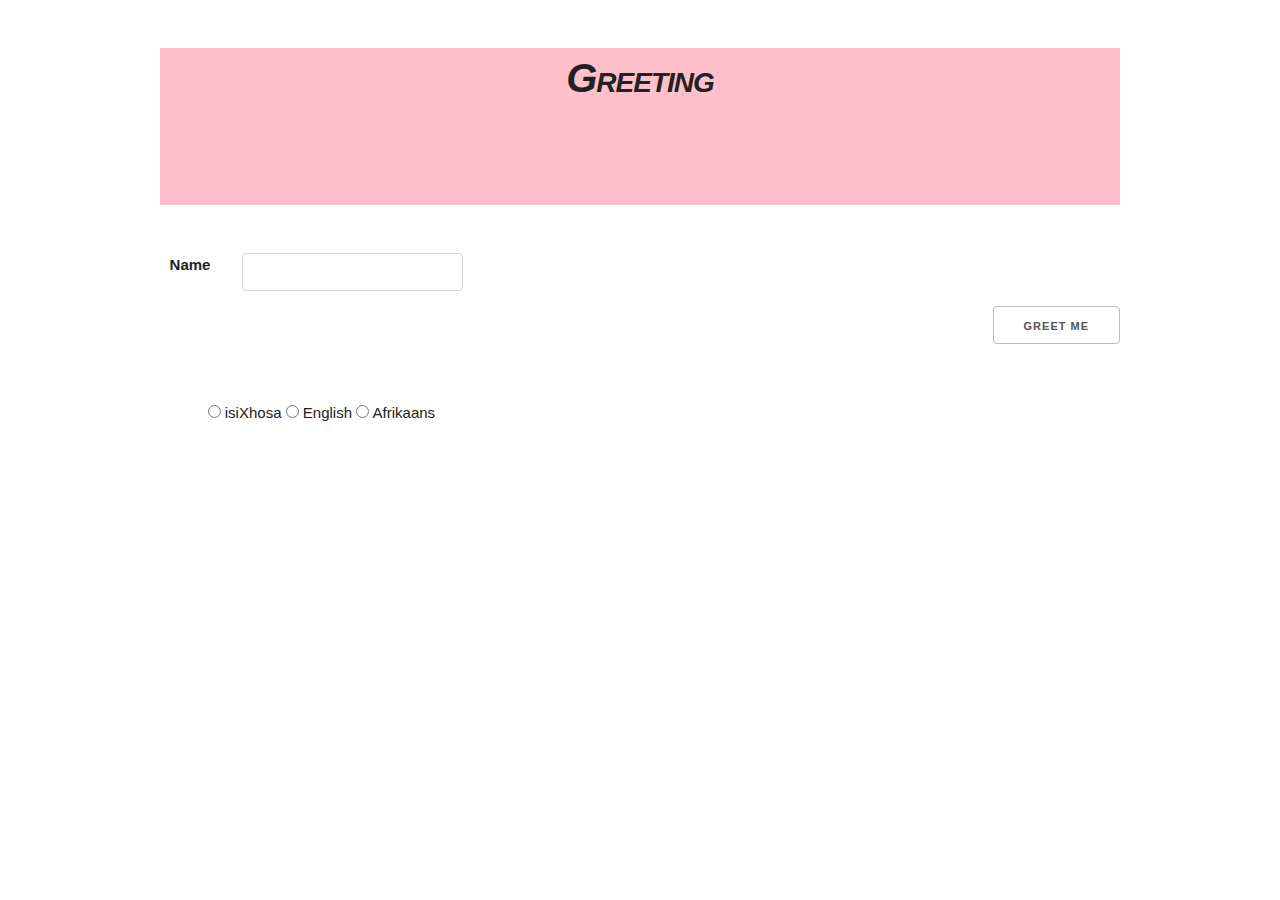
==== index.html @ 953e9e21 "html done, need to start on js" ====
<!DOCTYPE html>
<html lang="en">
<head>
  <!-- Basic Page Needs
  –––––––––––––––––––––––––––––––––––––––––––––––––– -->
  <meta charset="utf-8">
  <title>Greetings Exercise</title>
  <meta name="description" content="">
  <meta name="author" content="">
  <script src="greet.js"></script>

  <!-- Mobile Specific Metas
  –––––––––––––––––––––––––––––––––––––––––––––––––– -->
  <meta name="viewport" content="width=device-width, initial-scale=1">

  <!-- FONT
  –––––––––––––––––––––––––––––––––––––––––––––––––– -->
  <!-- <link href="//fonts.googleapis.com/css?family=Raleway:400,300,600" rel="stylesheet" type="text/css"> -->

  <!-- CSS
  –––––––––––––––––––––––––––––––––––––––––––––––––– -->
  <link rel="stylesheet" href="css/normalize.css">
  <link rel="stylesheet" href="css/skeleton.css">
  <link rel="stylesheet" href="css/greet.css">
  <!-- <style media="screen">
    .header{
      background-image: url("portfolio/images/background-pattern-18.jpg");
    }
  </style> -->


  <!-- Favicon
  –––––––––––––––––––––––––––––––––––––––––––––––––– -->
  <link rel="icon" type="image/png" href="images/favicon.png">
  <link rel="stylesheet" href="https://cdnjs.cloudflare.com/ajax/libs/font-awesome/4.7.0/css/font-awesome.min.css">
</head>
<body>

  <!-- Primary Page Layout
  –––––––––––––––––––––––––––––––––––––––––––––––––– -->
<div class="container">
<div class="header">
  <div class="row">
  <div class="twelve columns">
    <h1>Greeting</h1>
  </div>
  </div>
</div>
<div class="content">
<div class="row">
  <div class="one columns">
    <label for="">Name</label>
  </div>
  <div class "ten columns">
    <input type="text" name="" value="" placeholder="" class="userName">
  </div>
</div>
<div class="body">
  <div class="twelve columns">
    <button>Greet Me</button>
  </div>
</div>
<div class="footer">
  <div class="row">
  <div class="six columns">
    <span class"dis"></span>
  </div>
  <div class="six columns">
    <input type="radio" name="language" class="isiXhosaRadio" value="isiXhosa">
    <span class="label-body">isiXhosa</span>
    <input type="radio" name="language" class="englishRadio" value="english">
    <span class="label-body">English</span>
    <input type="radio" name="language" class="afriRadio" value="afrikaans">
    <span class="label-body">Afrikaans</span>
  </div>
</div>
</div>
</div>
</div>
</div>
<!-- End Document
  –––––––––––––––––––––––––––––––––––––––––––––––––– -->
</body>
</html>
---- css/skeleton.css ----
/*
* Skeleton V2.0.4
* Copyright 2014, Dave Gamache
* www.getskeleton.com
* Free to use under the MIT license.
* http://www.opensource.org/licenses/mit-license.php
* 12/29/2014
*/


/* Table of contents
––––––––––––––––––––––––––––––––––––––––––––––––––
- Grid
- Base Styles
- Typography
- Links
- Buttons
- Forms
- Lists
- Code
- Tables
- Spacing
- Utilities
- Clearing
- Media Queries
*/


/* Grid
–––––––––––––––––––––––––––––––––––––––––––––––––– */
.container {
  position: relative;
  width: 100%;
  max-width: 960px;
  margin: 0 auto;
  padding: 0 20px;
  box-sizing: border-box; }
.column,
.columns {
  width: 100%;
  float: left;
  box-sizing: border-box; }

/* For devices larger than 400px */
@media (min-width: 400px) {
  .container {
    width: 85%;
    padding: 0; }
}

/* For devices larger than 550px */
@media (min-width: 550px) {
  .container {
    width: 80%; }
  .column,
  .columns {
    margin-left: 4%; }
  .column:first-child,
  .columns:first-child {
    margin-left: 0; }

  .one.column,
  .one.columns                    { width: 4.66666666667%; }
  .two.columns                    { width: 13.3333333333%; }
  .three.columns                  { width: 22%;            }
  .four.columns                   { width: 30.6666666667%; }
  .five.columns                   { width: 39.3333333333%; }
  .six.columns                    { width: 48%;            }
  .seven.columns                  { width: 56.6666666667%; }
  .eight.columns                  { width: 65.3333333333%; }
  .nine.columns                   { width: 74.0%;          }
  .ten.columns                    { width: 82.6666666667%; }
  .eleven.columns                 { width: 91.3333333333%; }
  .twelve.columns                 { width: 100%; margin-left: 0; }

  .one-third.column               { width: 30.6666666667%; }
  .two-thirds.column              { width: 65.3333333333%; }

  .one-half.column                { width: 48%; }

  /* Offsets */
  .offset-by-one.column,
  .offset-by-one.columns          { margin-left: 8.66666666667%; }
  .offset-by-two.column,
  .offset-by-two.columns          { margin-left: 17.3333333333%; }
  .offset-by-three.column,
  .offset-by-three.columns        { margin-left: 26%;            }
  .offset-by-four.column,
  .offset-by-four.columns         { margin-left: 34.6666666667%; }
  .offset-by-five.column,
  .offset-by-five.columns         { margin-left: 43.3333333333%; }
  .offset-by-six.column,
  .offset-by-six.columns          { margin-left: 52%;            }
  .offset-by-seven.column,
  .offset-by-seven.columns        { margin-left: 60.6666666667%; }
  .offset-by-eight.column,
  .offset-by-eight.columns        { margin-left: 69.3333333333%; }
  .offset-by-nine.column,
  .offset-by-nine.columns         { margin-left: 78.0%;          }
  .offset-by-ten.column,
  .offset-by-ten.columns          { margin-left: 86.6666666667%; }
  .offset-by-eleven.column,
  .offset-by-eleven.columns       { margin-left: 95.3333333333%; }

  .offset-by-one-third.column,
  .offset-by-one-third.columns    { margin-left: 34.6666666667%; }
  .offset-by-two-thirds.column,
  .offset-by-two-thirds.columns   { margin-left: 69.3333333333%; }

  .offset-by-one-half.column,
  .offset-by-one-half.columns     { margin-left: 52%; }

}


/* Base Styles
–––––––––––––––––––––––––––––––––––––––––––––––––– */
/* NOTE
html is set to 62.5% so that all the REM measurements throughout Skeleton
are based on 10px sizing. So basically 1.5rem = 15px :) */
html {
  font-size: 62.5%; }
body {
  font-size: 1.5em; /* currently ems cause chrome bug misinterpreting rems on body element */
  line-height: 1.6;
  font-weight: 400;
  font-family: "Raleway", "HelveticaNeue", "Helvetica Neue", Helvetica, Arial, sans-serif;
  color: #222; }


/* Typography
–––––––––––––––––––––––––––––––––––––––––––––––––– */
h1, h2, h3, h4, h5, h6 {
  margin-top: 0;
  margin-bottom: 2rem;
  font-weight: 300; }
h1 { font-size: 4.0rem; line-height: 1.2;  letter-spacing: -.1rem;}
h2 { font-size: 3.6rem; line-height: 1.25; letter-spacing: -.1rem; }
h3 { font-size: 3.0rem; line-height: 1.3;  letter-spacing: -.1rem; }
h4 { font-size: 2.4rem; line-height: 1.35; letter-spacing: -.08rem; }
h5 { font-size: 1.8rem; line-height: 1.5;  letter-spacing: -.05rem; }
h6 { font-size: 1.5rem; line-height: 1.6;  letter-spacing: 0; }

/* Larger than phablet */
@media (min-width: 550px) {
  h1 { font-size: 5.0rem; }
  h2 { font-size: 4.2rem; }
  h3 { font-size: 3.6rem; }
  h4 { font-size: 3.0rem; }
  h5 { font-size: 2.4rem; }
  h6 { font-size: 1.5rem; }
}

p {
  margin-top: 0; }


/* Links
–––––––––––––––––––––––––––––––––––––––––––––––––– */
a {
  color: #1EAEDB; }
a:hover {
  color: #0FA0CE; }


/* Buttons
–––––––––––––––––––––––––––––––––––––––––––––––––– */
.button,
button,
input[type="submit"],
input[type="reset"],
input[type="button"] {
  display: inline-block;
  height: 38px;
  padding: 0 30px;
  color: #555;
  text-align: center;
  font-size: 11px;
  font-weight: 600;
  line-height: 38px;
  letter-spacing: .1rem;
  text-transform: uppercase;
  text-decoration: none;
  white-space: nowrap;
  background-color: transparent;
  border-radius: 4px;
  border: 1px solid #bbb;
  cursor: pointer;
  box-sizing: border-box; }
.button:hover,
button:hover,
input[type="submit"]:hover,
input[type="reset"]:hover,
input[type="button"]:hover,
.button:focus,
button:focus,
input[type="submit"]:focus,
input[type="reset"]:focus,
input[type="button"]:focus {
  color: #333;
  border-color: #888;
  outline: 0; }
.button.button-primary,
button.button-primary,
input[type="submit"].button-primary,
input[type="reset"].button-primary,
input[type="button"].button-primary {
  color: #FFF;
  background-color: #33C3F0;
  border-color: #33C3F0; }
.button.button-primary:hover,
button.button-primary:hover,
input[type="submit"].button-primary:hover,
input[type="reset"].button-primary:hover,
input[type="button"].button-primary:hover,
.button.button-primary:focus,
button.button-primary:focus,
input[type="submit"].button-primary:focus,
input[type="reset"].button-primary:focus,
input[type="button"].button-primary:focus {
  color: #FFF;
  background-color: #1EAEDB;
  border-color: #1EAEDB; }


/* Forms
–––––––––––––––––––––––––––––––––––––––––––––––––– */
input[type="email"],
input[type="number"],
input[type="search"],
input[type="text"],
input[type="tel"],
input[type="url"],
input[type="password"],
textarea,
select {
  height: 38px;
  padding: 6px 10px; /* The 6px vertically centers text on FF, ignored by Webkit */
  background-color: #fff;
  border: 1px solid #D1D1D1;
  border-radius: 4px;
  box-shadow: none;
  box-sizing: border-box; }
/* Removes awkward default styles on some inputs for iOS */
input[type="email"],
input[type="number"],
input[type="search"],
input[type="text"],
input[type="tel"],
input[type="url"],
input[type="password"],
textarea {
  -webkit-appearance: none;
     -moz-appearance: none;
          appearance: none; }
textarea {
  min-height: 65px;
  padding-top: 6px;
  padding-bottom: 6px; }
input[type="email"]:focus,
input[type="number"]:focus,
input[type="search"]:focus,
input[type="text"]:focus,
input[type="tel"]:focus,
input[type="url"]:focus,
input[type="password"]:focus,
textarea:focus,
select:focus {
  border: 1px solid #33C3F0;
  outline: 0; }
label,
legend {
  display: block;
  margin-bottom: .5rem;
  font-weight: 600; }
fieldset {
  padding: 0;
  border-width: 0; }
input[type="checkbox"],
input[type="radio"] {
  display: inline; }
label > .label-body {
  display: inline-block;
  margin-left: .5rem;
  font-weight: normal; }


/* Lists
–––––––––––––––––––––––––––––––––––––––––––––––––– */
ul {
  list-style: circle inside; }
ol {
  list-style: decimal inside; }
ol, ul {
  padding-left: 0;
  margin-top: 0; }
ul ul,
ul ol,
ol ol,
ol ul {
  margin: 1.5rem 0 1.5rem 3rem;
  font-size: 90%; }
li {
  margin-bottom: 1rem; }


/* Code
–––––––––––––––––––––––––––––––––––––––––––––––––– */
code {
  padding: .2rem .5rem;
  margin: 0 .2rem;
  font-size: 90%;
  white-space: nowrap;
  background: #F1F1F1;
  border: 1px solid #E1E1E1;
  border-radius: 4px; }
pre > code {
  display: block;
  padding: 1rem 1.5rem;
  white-space: pre; }


/* Tables
–––––––––––––––––––––––––––––––––––––––––––––––––– */
th,
td {
  padding: 12px 15px;
  text-align: left;
  border-bottom: 1px solid #E1E1E1; }
th:first-child,
td:first-child {
  padding-left: 0; }
th:last-child,
td:last-child {
  padding-right: 0; }


/* Spacing
–––––––––––––––––––––––––––––––––––––––––––––––––– */
button,
.button {
  margin-bottom: 1rem; }
input,
textarea,
select,
fieldset {
  margin-bottom: 1.5rem; }
pre,
blockquote,
dl,
figure,
table,
p,
ul,
ol,
form {
  margin-bottom: 2.5rem; }


/* Utilities
–––––––––––––––––––––––––––––––––––––––––––––––––– */
.u-full-width {
  width: 100%;
  box-sizing: border-box; }
.u-max-full-width {
  max-width: 100%;
  box-sizing: border-box; }
.u-pull-right {
  float: right; }
.u-pull-left {
  float: left; }


/* Misc
–––––––––––––––––––––––––––––––––––––––––––––––––– */
hr {
  margin-top: 3rem;
  margin-bottom: 3.5rem;
  border-width: 0;
  border-top: 1px solid #E1E1E1; }


/* Clearing
–––––––––––––––––––––––––––––––––––––––––––––––––– */

/* Self Clearing Goodness */
.container:after,
.row:after,
.u-cf {
  content: "";
  display: table;
  clear: both; }


/* Media Queries
–––––––––––––––––––––––––––––––––––––––––––––––––– */
/*
Note: The best way to structure the use of media queries is to create the queries
near the relevant code. For example, if you wanted to change the styles for buttons
on small devices, paste the mobile query code up in the buttons section and style it
there.
*/


/* Larger than mobile */
@media (min-width: 400px) {}

/* Larger than phablet (also point when grid becomes active) */
@media (min-width: 550px) {}

/* Larger than tablet */
@media (min-width: 750px) {}

/* Larger than desktop */
@media (min-width: 1000px) {}

/* Larger than Desktop HD */
@media (min-width: 1200px) {}
---- css/greet.css ----
* {
  margin: auto;
  width: auto;
}
.header{
  background-color: pink  ;
  margin-top: 5%;
  padding-bottom: 10%;
}
.header h1 {
  font: italic small-caps bold 14px/22px "Helvetica Neue", Helvetica, Arial, sans-serif;
  font-size: 40px;
  text-align: center;
  margin-top: 2%;
}
.content{
  text-align: left;
  padding-top: 5%;
  margin-left: 1%;
}
.userName{
  margin-left: 3%;
}
.body{
  text-align: right;
}
.footer{
  margin-top: 10%;
}

/* .dis{
    font-weight: bold;
    font-size: 2em;
} */
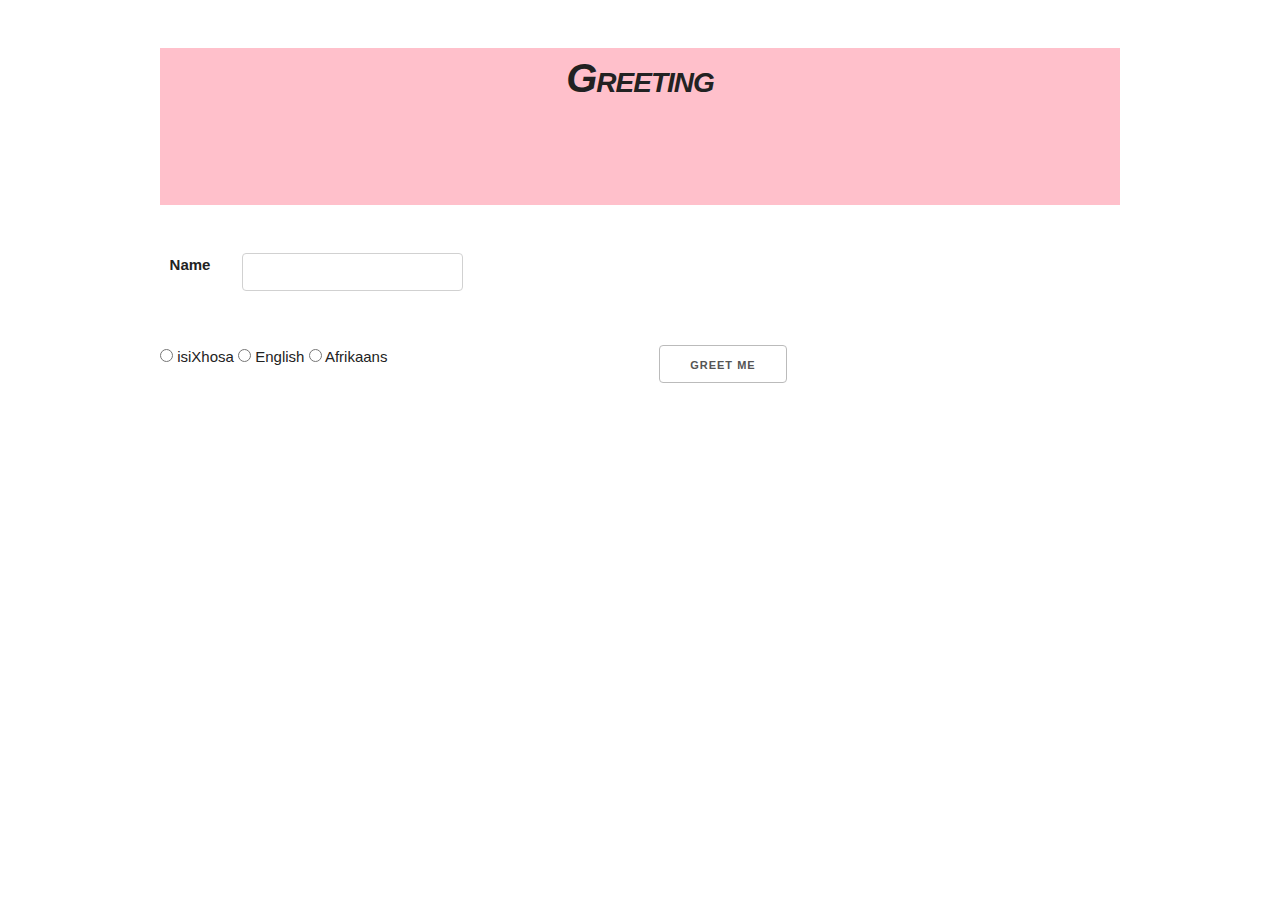
==== commit 4bbe6aea: "prepared for demo" ====
--- a/index.html
+++ b/index.html
@@ -7,7 +7,6 @@
   <title>Greetings Exercise</title>
   <meta name="description" content="">
   <meta name="author" content="">
-  <script src="greet.js"></script>
 
   <!-- Mobile Specific Metas
   –––––––––––––––––––––––––––––––––––––––––––––––––– -->
@@ -44,6 +43,9 @@
   <div class="twelve columns">
     <h1>Greeting</h1>
   </div>
+  <!-- <div class="">
+    <p class="counter"></p>
+  </div> -->
   </div>
 </div>
 <div class="content">
@@ -55,16 +57,9 @@
     <input type="text" name="" value="" placeholder="" class="userName">
   </div>
 </div>
+</div>
 <div class="body">
-  <div class="twelve columns">
-    <button>Greet Me</button>
-  </div>
-</div>
-<div class="footer">
-  <div class="row">
-  <div class="six columns">
-    <span class"dis"></span>
-  </div>
+<div class="row">
   <div class="six columns">
     <input type="radio" name="language" class="isiXhosaRadio" value="isiXhosa">
     <span class="label-body">isiXhosa</span>
@@ -73,11 +68,25 @@
     <input type="radio" name="language" class="afriRadio" value="afrikaans">
     <span class="label-body">Afrikaans</span>
   </div>
+  <div class="six columns">
+    <button class="greetBtn">Greet Me</button>
+  </div>
 </div>
 </div>
+<div class="footer">
+  <div class="row">
+    <div class="ten columns">
+      <p class="dis"></p>
+    </div>
+    <div class="two columns">
+      <p class="counter"></p>
+    </div>
+  </div>
 </div>
 </div>
-</div>
+
+
+<script src="js/greet.js"></script>
 <!-- End Document
   –––––––––––––––––––––––––––––––––––––––––––––––––– -->
 </body>
--- a/css/greet.css
+++ b/css/greet.css
@@ -3,7 +3,7 @@
   width: auto;
 }
 .header{
-  background-color: pink  ;
+  background-color: pink;
   margin-top: 5%;
   padding-bottom: 10%;
 }
@@ -11,7 +11,7 @@
   font: italic small-caps bold 14px/22px "Helvetica Neue", Helvetica, Arial, sans-serif;
   font-size: 40px;
   text-align: center;
-  margin-top: 2%;
+  padding-top: 2%;
 }
 .content{
   text-align: left;
@@ -22,13 +22,11 @@
   margin-left: 3%;
 }
 .body{
-  text-align: right;
-}
-.footer{
-  margin-top: 10%;
+  text-align: left;
+  margin-top: 4%;
 }
 
-/* .dis{
+.dis{
     font-weight: bold;
     font-size: 2em;
-} */
+}
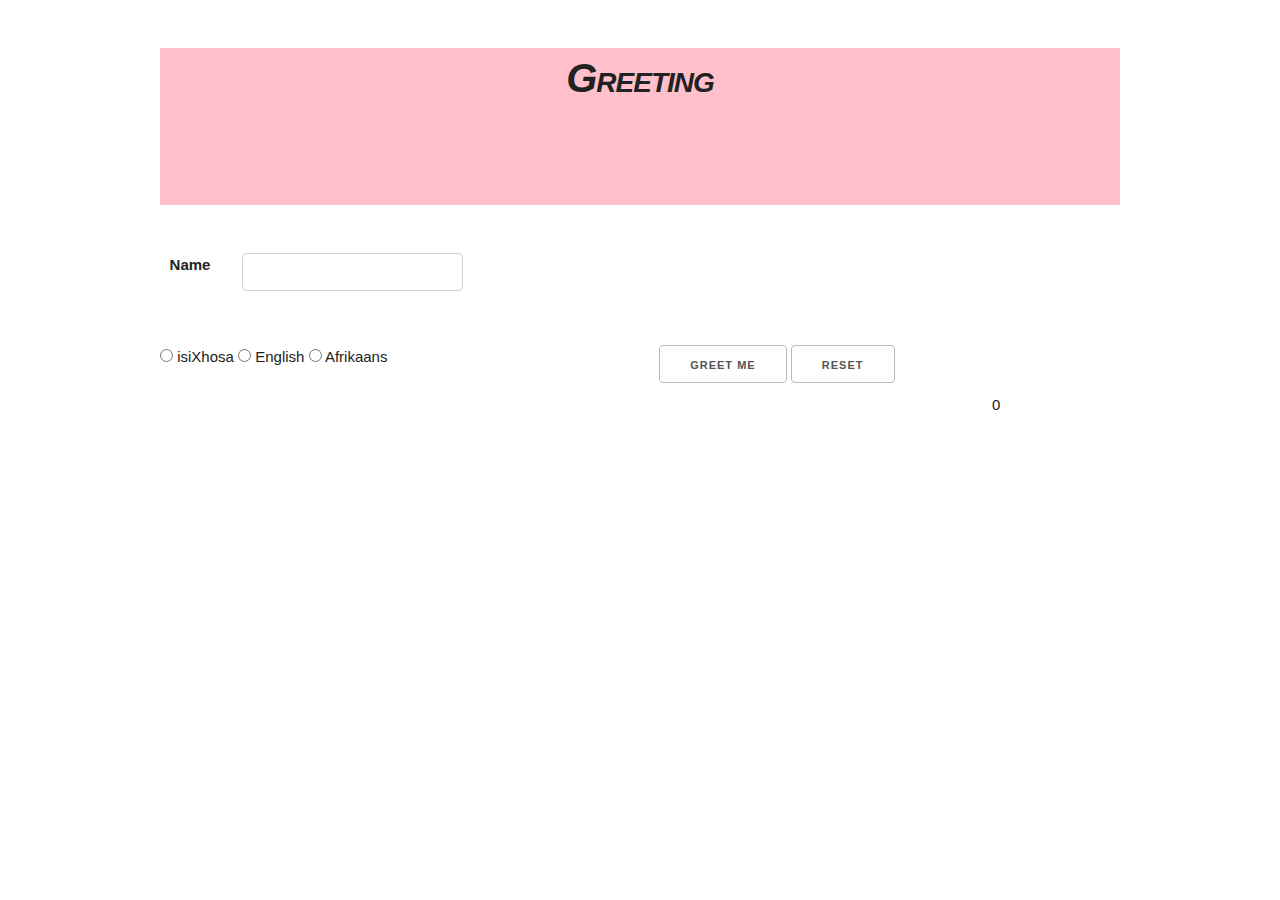
==== commit 39ddae83: "commiting the changes of the work done at home, all buttons working, need to sstat testing" ====
--- a/index.html
+++ b/index.html
@@ -34,7 +34,6 @@
   <link rel="stylesheet" href="https://cdnjs.cloudflare.com/ajax/libs/font-awesome/4.7.0/css/font-awesome.min.css">
 </head>
 <body>
-
   <!-- Primary Page Layout
   –––––––––––––––––––––––––––––––––––––––––––––––––– -->
 <div class="container">
@@ -61,15 +60,16 @@
 <div class="body">
 <div class="row">
   <div class="six columns">
-    <input type="radio" name="language" class="isiXhosaRadio" value="isiXhosa">
+    <input type="radio" name="languages" class="languageRadio" value="isiXhosa">
     <span class="label-body">isiXhosa</span>
-    <input type="radio" name="language" class="englishRadio" value="english">
+    <input type="radio" name="languages" class="languageRadio" value="english">
     <span class="label-body">English</span>
-    <input type="radio" name="language" class="afriRadio" value="afrikaans">
+    <input type="radio" name="languages" class="languageRadio" value="afrikaans">
     <span class="label-body">Afrikaans</span>
   </div>
   <div class="six columns">
-    <button class="greetBtn">Greet Me</button>
+    <button class="greetBtn" value="Greet!">Greet Me</button>
+    <button class="resetBtn" value="reset!">Reset</button>
   </div>
 </div>
 </div>
@@ -85,8 +85,9 @@
 </div>
 </div>
 
+<script src="js/greeting.js"></script>
+<script src="js/greet.dom.js"></script>
 
-<script src="js/greet.js"></script>
 <!-- End Document
   –––––––––––––––––––––––––––––––––––––––––––––––––– -->
 </body>
